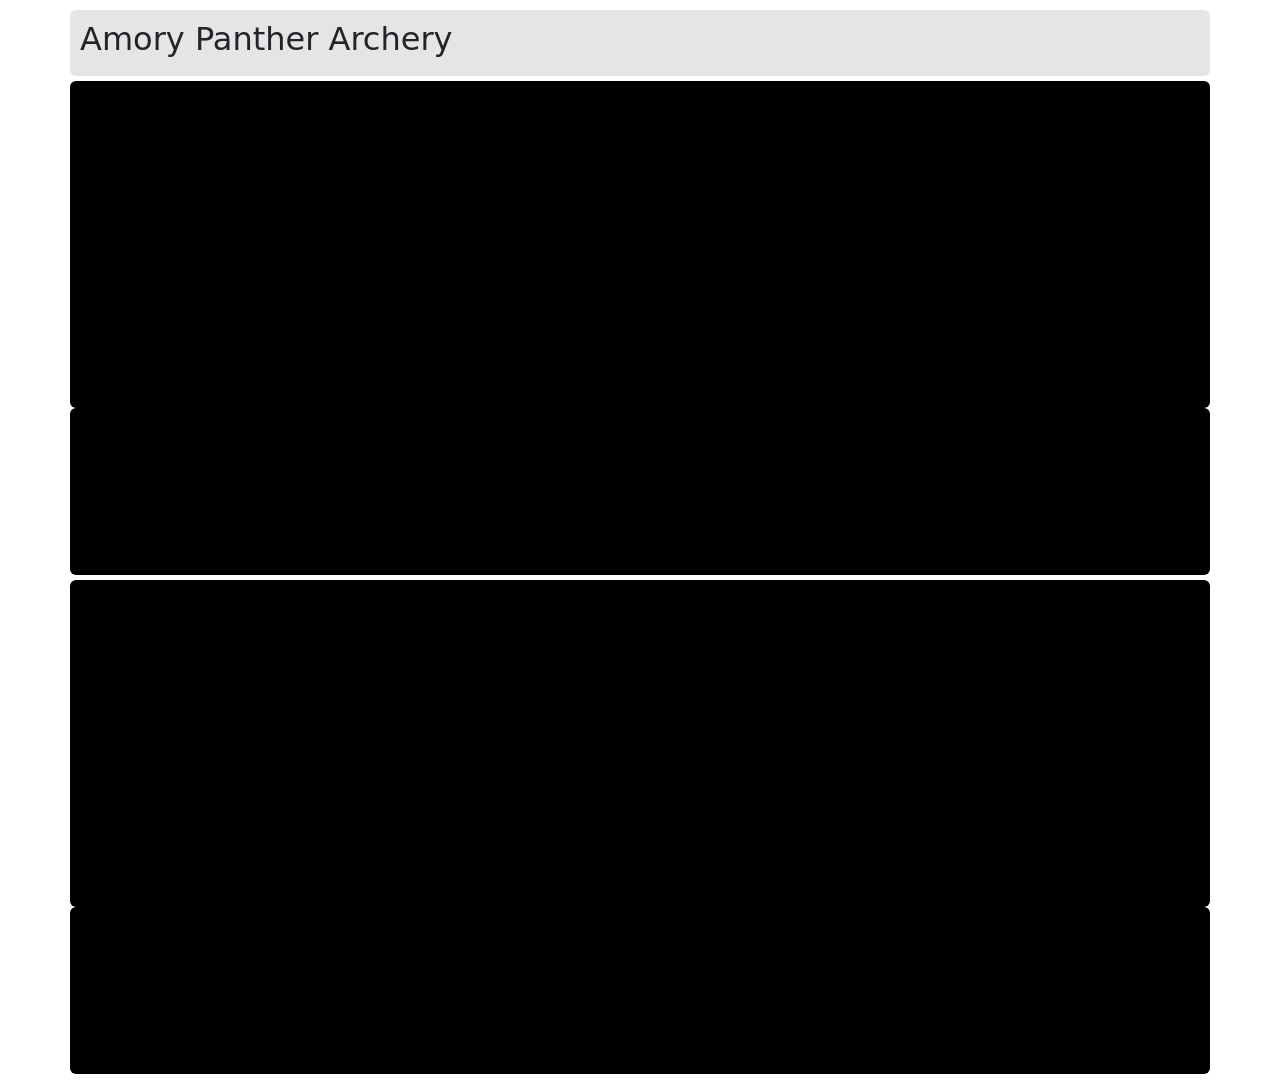
==== index.html @ 6d255c7f "Rename ScoreGrid3.html to index.html" ====
<!doctype html>
<html lang="en">
  <head>
    <meta charset="utf-8">
    <meta name="viewport" content="width=device-width, initial-scale=1">
    <link href="https://cdn.jsdelivr.net/npm/bootstrap@5.0.2/dist/css/bootstrap.min.css" rel="stylesheet" integrity="sha384-EVSTQN3/azprG1Anm3QDgpJLIm9Nao0Yz1ztcQTwFspd3yD65VohhpuuCOmLASjC" crossorigin="anonymous">
    <script src="https://cdn.jsdelivr.net/npm/bootstrap@5.0.2/dist/js/bootstrap.bundle.min.js" integrity="sha384-MrcW6ZMFYlzcLA8Nl+NtUVF0sA7MsXsP1UyJoMp4YLEuNSfAP+JcXn/tWtIaxVXM" crossorigin="anonymous"></script>
    <style>
        body{ padding: 10px; }
        .bbox{ background-color:rgba(0, 0, 0); padding: 10px; }
        .gbox{ background-color:rgba(0, 0, 0, 0.1); padding: 10px; }
        .space{ margin-bottom: 5px; }
    </style>
    <title>AHS Archery Scoreboard</title>
  </head>
  <body>
    <div class="container">
        <div class="row justify-content-center">
            <div class="col-12 rounded gbox space">
                <h2>Amory Panther Archery</h2>
            </div>
        </div>
        <div class="row justify-content-center">
            <div class="col-12 rounded bbox">
                <iframe src="https://docs.google.com/spreadsheets/d/1oC77CfWgQZJlmMtB-ezj1BXxUmuGTrUyuQDj1zFQ0x0/htmlembed?single=true&gid=496148968&range=A1:I27&widget=false&chrome=false&headers=false" onload='javascript:(function(o){o.style.height=o.contentWindow.document.body.scrollHeight+"px";}(this));' style="height:300px;width:100%;border:none;overflow:hidden;"></iframe>
            </div>
        </div>
        <div class="row justify-content-center">
            <div class="col-12 rounded bbox space">
                <iframe src="https://docs.google.com/spreadsheets/d/1oC77CfWgQZJlmMtB-ezj1BXxUmuGTrUyuQDj1zFQ0x0/htmlembed?single=true&gid=496148968&range=A29:D34&widget=false&chrome=false&headers=false" onload='javascript:(function(o){o.style.height=o.contentWindow.document.body.scrollHeight+"px";}(this));' style="height:140px;width:100%;border:none;overflow:hidden;"></iframe>
            </div>
        </div>
        <div class="row justify-content-center">
            <div class="col-12 rounded bbox">
                <iframe src="https://docs.google.com/spreadsheets/d/1oC77CfWgQZJlmMtB-ezj1BXxUmuGTrUyuQDj1zFQ0x0/htmlembed?single=true&gid=1546487705&range=A1:I27&widget=false&chrome=false&headers=false" onload='javascript:(function(o){o.style.height=o.contentWindow.document.body.scrollHeight+"px";}(this));' style="height:300px;width:100%;border:none;overflow:hidden;"></iframe>
            </div>
        </div>
        <div class="row justify-content-center">
            <div class="col-12 rounded bbox">
                <iframe src="https://docs.google.com/spreadsheets/d/1oC77CfWgQZJlmMtB-ezj1BXxUmuGTrUyuQDj1zFQ0x0/htmlembed?single=true&gid=1546487705&range=A29:D34&widget=false&chrome=false&headers=false" onload='javascript:(function(o){o.style.height=o.contentWindow.document.body.scrollHeight+"px";}(this));' style="height:140px;width:100%;border:none;overflow:hidden;"></iframe>
            </div>
        </div>
    </div>
  </body>
</html>
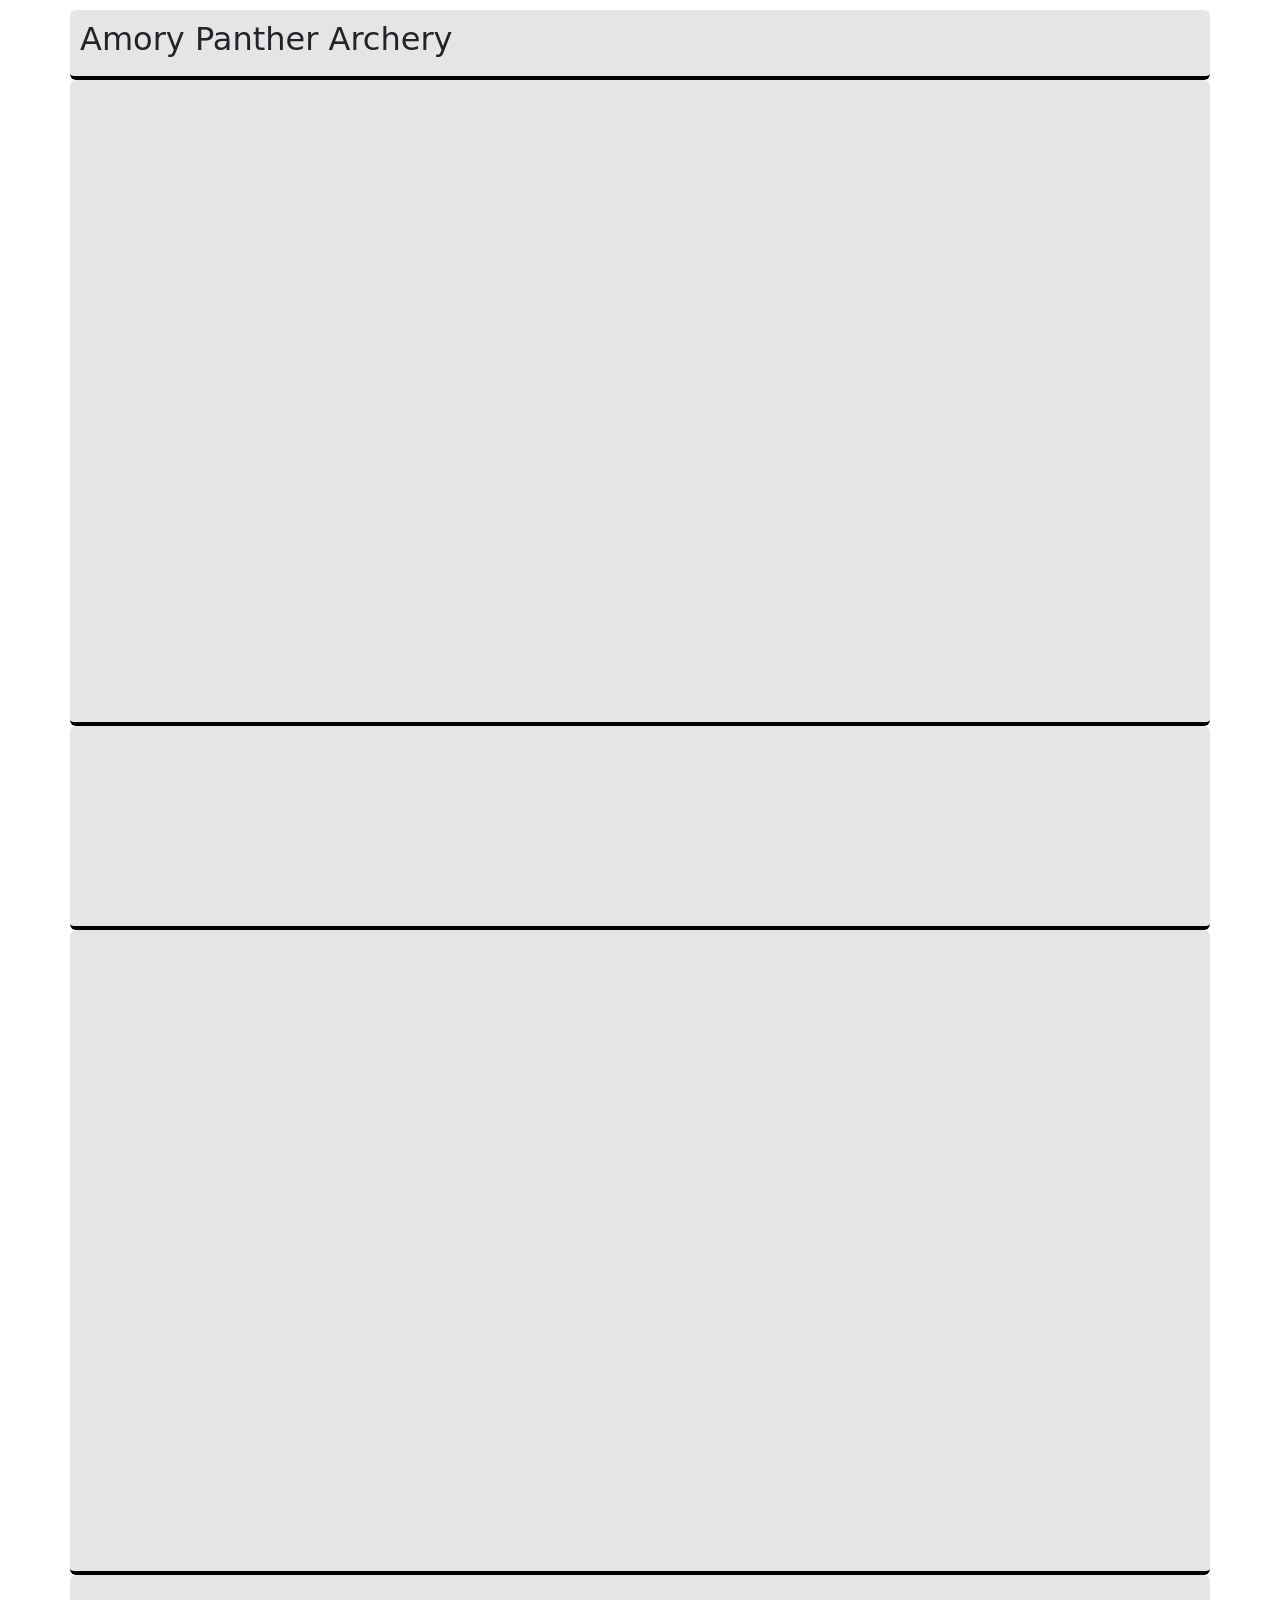
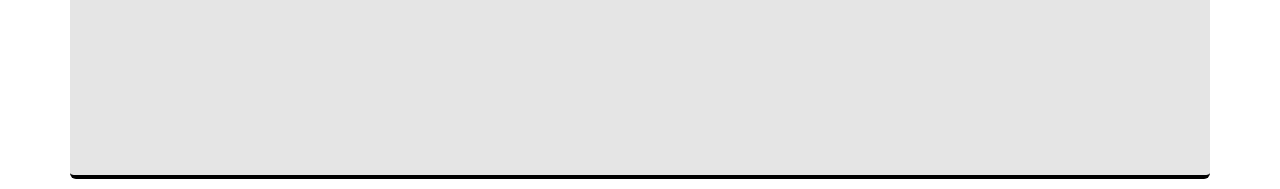
==== commit f127d180: "Update index.html" ====
--- a/index.html
+++ b/index.html
@@ -7,9 +7,24 @@
     <script src="https://cdn.jsdelivr.net/npm/bootstrap@5.0.2/dist/js/bootstrap.bundle.min.js" integrity="sha384-MrcW6ZMFYlzcLA8Nl+NtUVF0sA7MsXsP1UyJoMp4YLEuNSfAP+JcXn/tWtIaxVXM" crossorigin="anonymous"></script>
     <style>
         body{ padding: 10px; }
-        .bbox{ background-color:rgba(0, 0, 0); padding: 10px; }
         .gbox{ background-color:rgba(0, 0, 0, 0.1); padding: 10px; }
-        .space{ margin-bottom: 5px; }
+        .space{ border-bottom: solid 0.3em black; }
+        .bbox {
+            position: relative;
+            overflow: hidden;
+            width: 100%;
+            height: 0;
+            background-color:rgba(0, 0, 0, 0.1);
+        }
+
+        /* Then style the iframe to fit in the container div with full height and width */
+        .responsive-iframe {
+            position: absolute;
+            top: 0;
+            left: 0;
+            width: 100%;
+            height: 100%;
+        }
     </style>
     <title>AHS Archery Scoreboard</title>
   </head>
@@ -21,23 +36,23 @@
             </div>
         </div>
         <div class="row justify-content-center">
-            <div class="col-12 rounded bbox">
-                <iframe src="https://docs.google.com/spreadsheets/d/1oC77CfWgQZJlmMtB-ezj1BXxUmuGTrUyuQDj1zFQ0x0/htmlembed?single=true&gid=496148968&range=A1:I27&widget=false&chrome=false&headers=false" onload='javascript:(function(o){o.style.height=o.contentWindow.document.body.scrollHeight+"px";}(this));' style="height:300px;width:100%;border:none;overflow:hidden;"></iframe>
+            <div class="col-12 rounded bbox space" style="padding-bottom: 56.25%;">
+                <iframe class="responsive-iframe" src="https://docs.google.com/spreadsheets/d/1oC77CfWgQZJlmMtB-ezj1BXxUmuGTrUyuQDj1zFQ0x0/htmlembed?single=true&gid=496148968&range=A1:I27&widget=false&chrome=false&headers=false"></iframe> 
             </div>
         </div>
         <div class="row justify-content-center">
-            <div class="col-12 rounded bbox space">
-                <iframe src="https://docs.google.com/spreadsheets/d/1oC77CfWgQZJlmMtB-ezj1BXxUmuGTrUyuQDj1zFQ0x0/htmlembed?single=true&gid=496148968&range=A29:D34&widget=false&chrome=false&headers=false" onload='javascript:(function(o){o.style.height=o.contentWindow.document.body.scrollHeight+"px";}(this));' style="height:140px;width:100%;border:none;overflow:hidden;"></iframe>
+            <div class="col-12 rounded bbox space" style="padding-bottom: 200px;">
+                <iframe class="responsive-iframe" src="https://docs.google.com/spreadsheets/d/1oC77CfWgQZJlmMtB-ezj1BXxUmuGTrUyuQDj1zFQ0x0/htmlembed?single=true&gid=496148968&range=A29:D34&widget=false&chrome=false&headers=false" style="max-height: 200px;"></iframe>
             </div>
         </div>
         <div class="row justify-content-center">
-            <div class="col-12 rounded bbox">
-                <iframe src="https://docs.google.com/spreadsheets/d/1oC77CfWgQZJlmMtB-ezj1BXxUmuGTrUyuQDj1zFQ0x0/htmlembed?single=true&gid=1546487705&range=A1:I27&widget=false&chrome=false&headers=false" onload='javascript:(function(o){o.style.height=o.contentWindow.document.body.scrollHeight+"px";}(this));' style="height:300px;width:100%;border:none;overflow:hidden;"></iframe>
+            <div class="col-12 rounded bbox space" style="padding-bottom: 56.25%;">
+                <iframe class="responsive-iframe" src="https://docs.google.com/spreadsheets/d/1oC77CfWgQZJlmMtB-ezj1BXxUmuGTrUyuQDj1zFQ0x0/htmlembed?single=true&gid=1546487705&range=A1:I27&widget=false&chrome=false&headers=false"></iframe>
             </div>
         </div>
         <div class="row justify-content-center">
-            <div class="col-12 rounded bbox">
-                <iframe src="https://docs.google.com/spreadsheets/d/1oC77CfWgQZJlmMtB-ezj1BXxUmuGTrUyuQDj1zFQ0x0/htmlembed?single=true&gid=1546487705&range=A29:D34&widget=false&chrome=false&headers=false" onload='javascript:(function(o){o.style.height=o.contentWindow.document.body.scrollHeight+"px";}(this));' style="height:140px;width:100%;border:none;overflow:hidden;"></iframe>
+            <div class="col-12 rounded bbox space" style="padding-bottom: 200px;">
+                <iframe class="responsive-iframe" src="https://docs.google.com/spreadsheets/d/1oC77CfWgQZJlmMtB-ezj1BXxUmuGTrUyuQDj1zFQ0x0/htmlembed?single=true&gid=1546487705&range=A29:D34&widget=false&chrome=false&headers=false" style="max-height: 200px;"></iframe>
             </div>
         </div>
     </div>
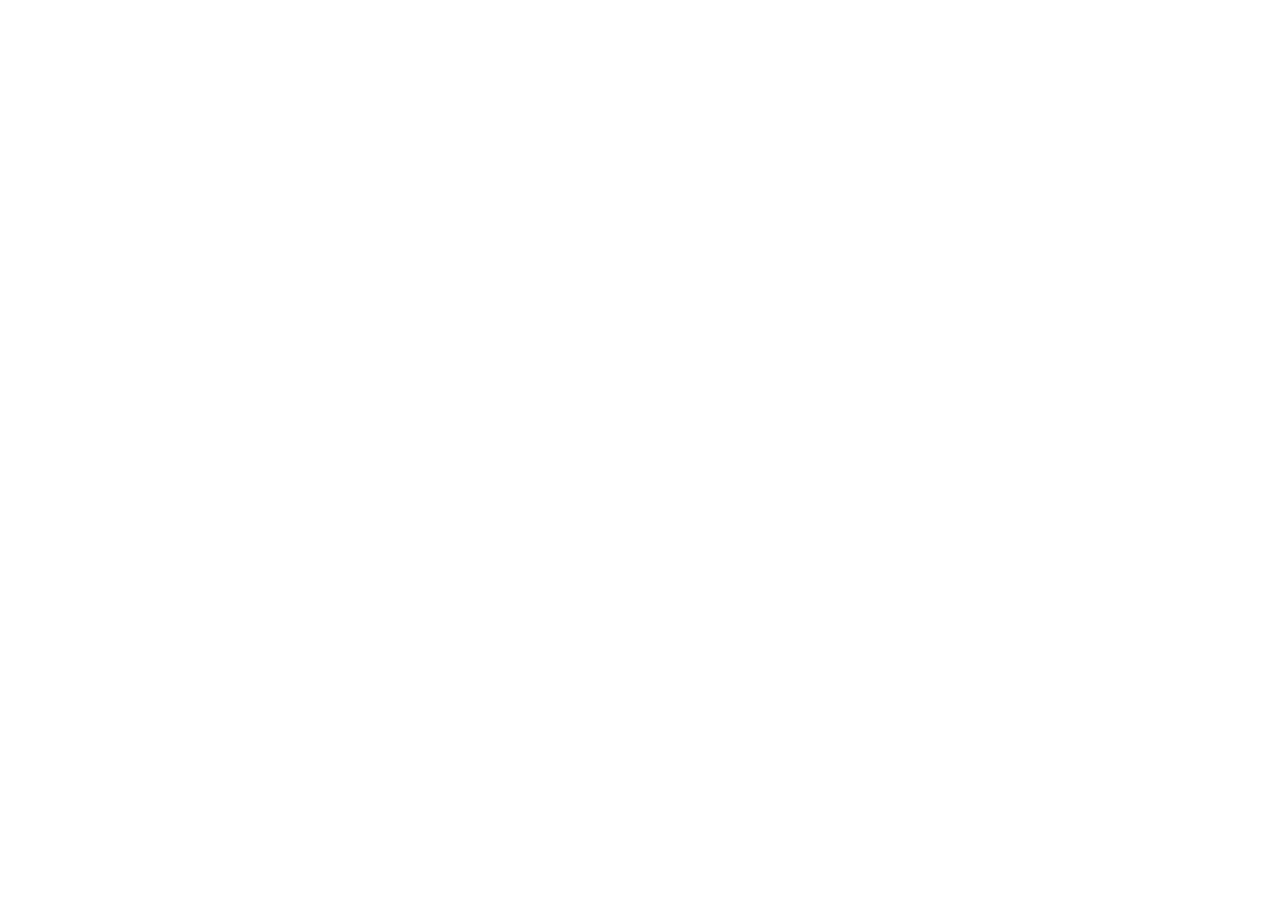
==== commit 4478a130: "Update index.html" ====
--- a/index.html
+++ b/index.html
@@ -1,60 +1,38 @@
-<!doctype html>
-<html lang="en">
-  <head>
-    <meta charset="utf-8">
-    <meta name="viewport" content="width=device-width, initial-scale=1">
-    <link href="https://cdn.jsdelivr.net/npm/bootstrap@5.0.2/dist/css/bootstrap.min.css" rel="stylesheet" integrity="sha384-EVSTQN3/azprG1Anm3QDgpJLIm9Nao0Yz1ztcQTwFspd3yD65VohhpuuCOmLASjC" crossorigin="anonymous">
-    <script src="https://cdn.jsdelivr.net/npm/bootstrap@5.0.2/dist/js/bootstrap.bundle.min.js" integrity="sha384-MrcW6ZMFYlzcLA8Nl+NtUVF0sA7MsXsP1UyJoMp4YLEuNSfAP+JcXn/tWtIaxVXM" crossorigin="anonymous"></script>
-    <style>
-        body{ padding: 10px; }
-        .gbox{ background-color:rgba(0, 0, 0, 0.1); padding: 10px; }
-        .space{ border-bottom: solid 0.3em black; }
-        .bbox {
-            position: relative;
-            overflow: hidden;
-            width: 100%;
-            height: 0;
-            background-color:rgba(0, 0, 0, 0.1);
-        }
-
-        /* Then style the iframe to fit in the container div with full height and width */
-        .responsive-iframe {
-            position: absolute;
-            top: 0;
-            left: 0;
-            width: 100%;
-            height: 100%;
-        }
-    </style>
-    <title>AHS Archery Scoreboard</title>
-  </head>
-  <body>
-    <div class="container">
-        <div class="row justify-content-center">
-            <div class="col-12 rounded gbox space">
-                <h2>Amory Panther Archery</h2>
-            </div>
-        </div>
-        <div class="row justify-content-center">
-            <div class="col-12 rounded bbox space" style="padding-bottom: 56.25%;">
-                <iframe class="responsive-iframe" src="https://docs.google.com/spreadsheets/d/1oC77CfWgQZJlmMtB-ezj1BXxUmuGTrUyuQDj1zFQ0x0/htmlembed?single=true&gid=496148968&range=A1:I27&widget=false&chrome=false&headers=false"></iframe> 
-            </div>
-        </div>
-        <div class="row justify-content-center">
-            <div class="col-12 rounded bbox space" style="padding-bottom: 200px;">
-                <iframe class="responsive-iframe" src="https://docs.google.com/spreadsheets/d/1oC77CfWgQZJlmMtB-ezj1BXxUmuGTrUyuQDj1zFQ0x0/htmlembed?single=true&gid=496148968&range=A29:D34&widget=false&chrome=false&headers=false" style="max-height: 200px;"></iframe>
-            </div>
-        </div>
-        <div class="row justify-content-center">
-            <div class="col-12 rounded bbox space" style="padding-bottom: 56.25%;">
-                <iframe class="responsive-iframe" src="https://docs.google.com/spreadsheets/d/1oC77CfWgQZJlmMtB-ezj1BXxUmuGTrUyuQDj1zFQ0x0/htmlembed?single=true&gid=1546487705&range=A1:I27&widget=false&chrome=false&headers=false"></iframe>
-            </div>
-        </div>
-        <div class="row justify-content-center">
-            <div class="col-12 rounded bbox space" style="padding-bottom: 200px;">
-                <iframe class="responsive-iframe" src="https://docs.google.com/spreadsheets/d/1oC77CfWgQZJlmMtB-ezj1BXxUmuGTrUyuQDj1zFQ0x0/htmlembed?single=true&gid=1546487705&range=A29:D34&widget=false&chrome=false&headers=false" style="max-height: 200px;"></iframe>
-            </div>
-        </div>
-    </div>
-  </body>
+<!DOCTYPE html>
+<!--[if lt IE 7]>      <html class="no-js lt-ie9 lt-ie8 lt-ie7"> <![endif]-->
+<!--[if IE 7]>         <html class="no-js lt-ie9 lt-ie8"> <![endif]-->
+<!--[if IE 8]>         <html class="no-js lt-ie9"> <![endif]-->
+<!--[if gt IE 8]>      <html class="no-js"> <!--<![endif]-->
+<html>
+    <head>
+        <meta charset="utf-8">
+        <meta http-equiv="X-UA-Compatible" content="IE=edge">
+        <title>ASD Archery Scoreboard</title>
+        <meta name="description" content="">
+        <meta name="viewport" content="width=device-width, initial-scale=1">
+        <style>
+            body, html {width: 100%; height: 100%; margin: 0; padding: 0}
+            iframe{      
+                display: block;  /* iframes are inline by default */   
+                height: 100vh;  /* Set height to 100% of the viewport height */   
+                width: 100vw;  /* Set width to 100% of the viewport width */     
+                border: none; /* Remove default border */
+            }
+            .iframe-row { flex-grow: 1; border: none; margin: 0; padding: 0; min-width: 100%; }
+        </style>
+        <script type="text/javascript">
+            setInterval(refreshIframe, 180000);
+            function refreshIframe() {
+                var frame = document.getElementById("Scores");
+                frame.src = frame.src;
+            }
+        </script>
+    </head>
+    <body>
+        <!--[if lt IE 7]>
+            <p class="browsehappy">You are using an <strong>outdated</strong> browser. Please <a href="#">upgrade your browser</a> to improve your experience.</p>
+        <![endif]-->
+        
+        <iframe class="iframe-row" id="Scores" src="https://script.google.com/macros/s/AKfycbyDbqg0LyUE1xt0gE9RRSsNl5moAS9hYTcwBKL07v6zmOakFTzp_9Yd_BZDkpukENvc/exec" frameborder="0"></iframe>
+    </body>
 </html>
